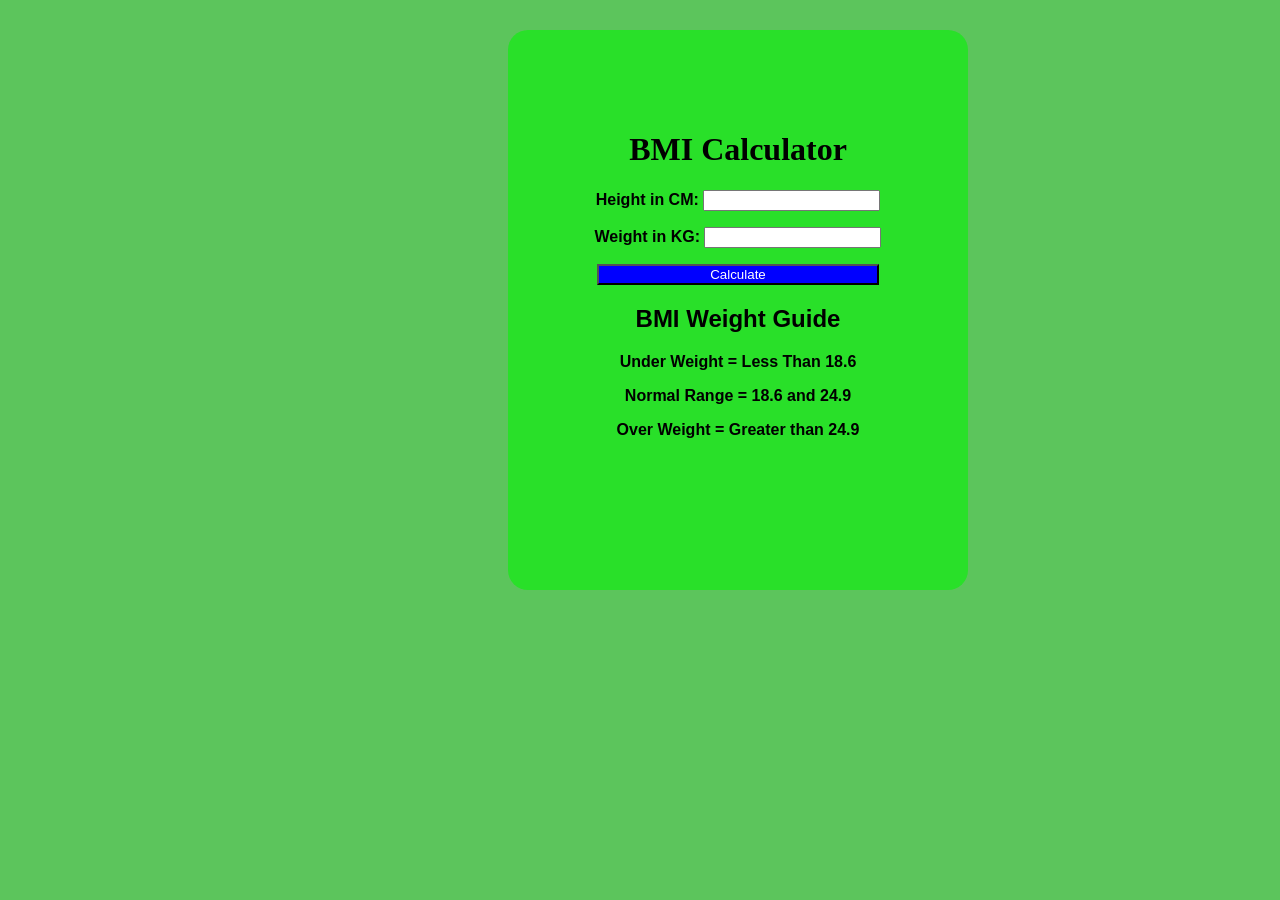
==== project/bmiCalculator/index.html @ f803ef67 "bmi calculator" ====
<!DOCTYPE html>
<html lang="en">

<head>
    <meta charset="UTF-8">
    <meta name="viewport" content="width=device-width, initial-scale=1.0">
    <title>Document</title>
    <link rel="stylesheet" href="style.css">
</head>

<body>
    <div class="card">
        <h1>BMI Calculator</h1>
        <form>
            <p><label>Height in CM: </label><input type="text" id="height" /></p>
            <p><label>Weight in KG: </label><input type="text" id="weight" /></p>
            <button>Calculate</button>
            <div id="results"></div>
            <div id="Weight-guide">
                <h2>BMI Weight Guide</h2>
                <p>Under Weight = Less Than 18.6</p>
                <p>Normal Range = 18.6 and 24.9</p>
                <p>Over Weight = Greater than 24.9</p>
            </div>
        </form>
    </div>
</body>
<script src="app.js"></script>

</html>
---- project/bmiCalculator/style.css ----
html,body{
    height: 80%;
    width: 100%;
    box-sizing: border-box;
    background-color: rgb(92, 197, 92);
}
.card{
    background-color: rgb(41, 224, 41);
    height: 400px;
    width: 300px;
    text-align: center;
    margin-left: 500px;
    margin-top: 30px;
    padding: 80px;
    border-radius: 20px;
}
button{
    width: 282px;
    font-weight: 500;
   background-color:  blue;
   color: #fff;
   text-decoration: none;
}
p{
    font-weight: 600;
    font-family: Arial, Helvetica, sans-serif;
}
h2{
    font-family: 'Franklin Gothic Medium', 'Arial Narrow', Arial, sans-serif;
}
#results {
    font-size: 20px;
    font-weight: bolder;
    margin-left: 40px;
    margin-top: 20px;
    color: rgb(15, 53, 180);
  }
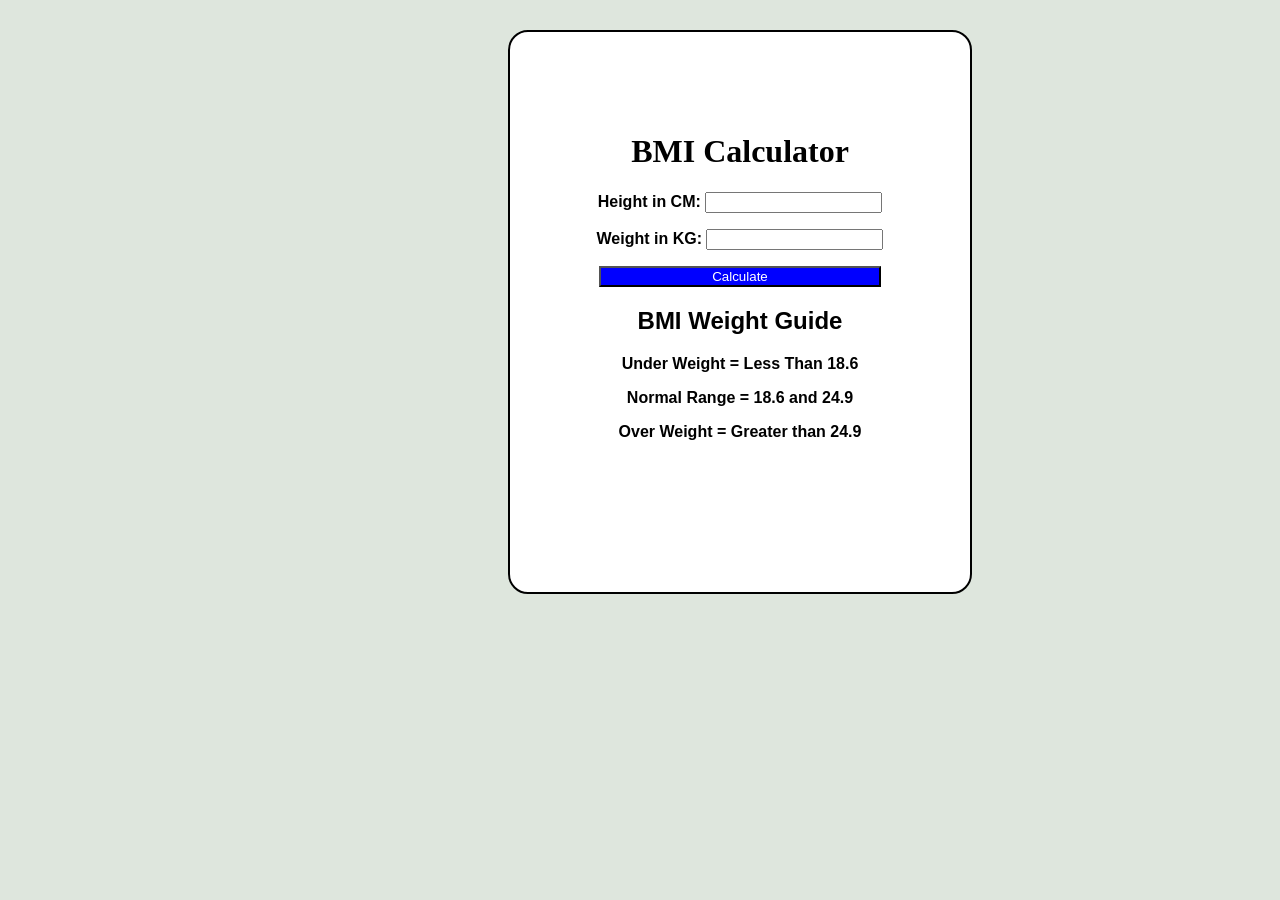
==== commit b54d3eb9: "bmi" ====
--- a/project/bmiCalculator/index.html
+++ b/project/bmiCalculator/index.html
@@ -4,7 +4,7 @@
 <head>
     <meta charset="UTF-8">
     <meta name="viewport" content="width=device-width, initial-scale=1.0">
-    <title>Document</title>
+    <title>Calculate Your BMI (Body mass index)</title>
     <link rel="stylesheet" href="style.css">
 </head>
 
--- a/project/bmiCalculator/style.css
+++ b/project/bmiCalculator/style.css
@@ -3,12 +3,13 @@
     height: 80%;
     width: 100%;
     box-sizing: border-box;
-    background-color: rgb(92, 197, 92);
+    background-color: rgb(222, 230, 221);
 }
 .card{
-    background-color: rgb(41, 224, 41);
+    background-color: white;
     height: 400px;
     width: 300px;
+    border: 2px solid black;
     text-align: center;
     margin-left: 500px;
     margin-top: 30px;
